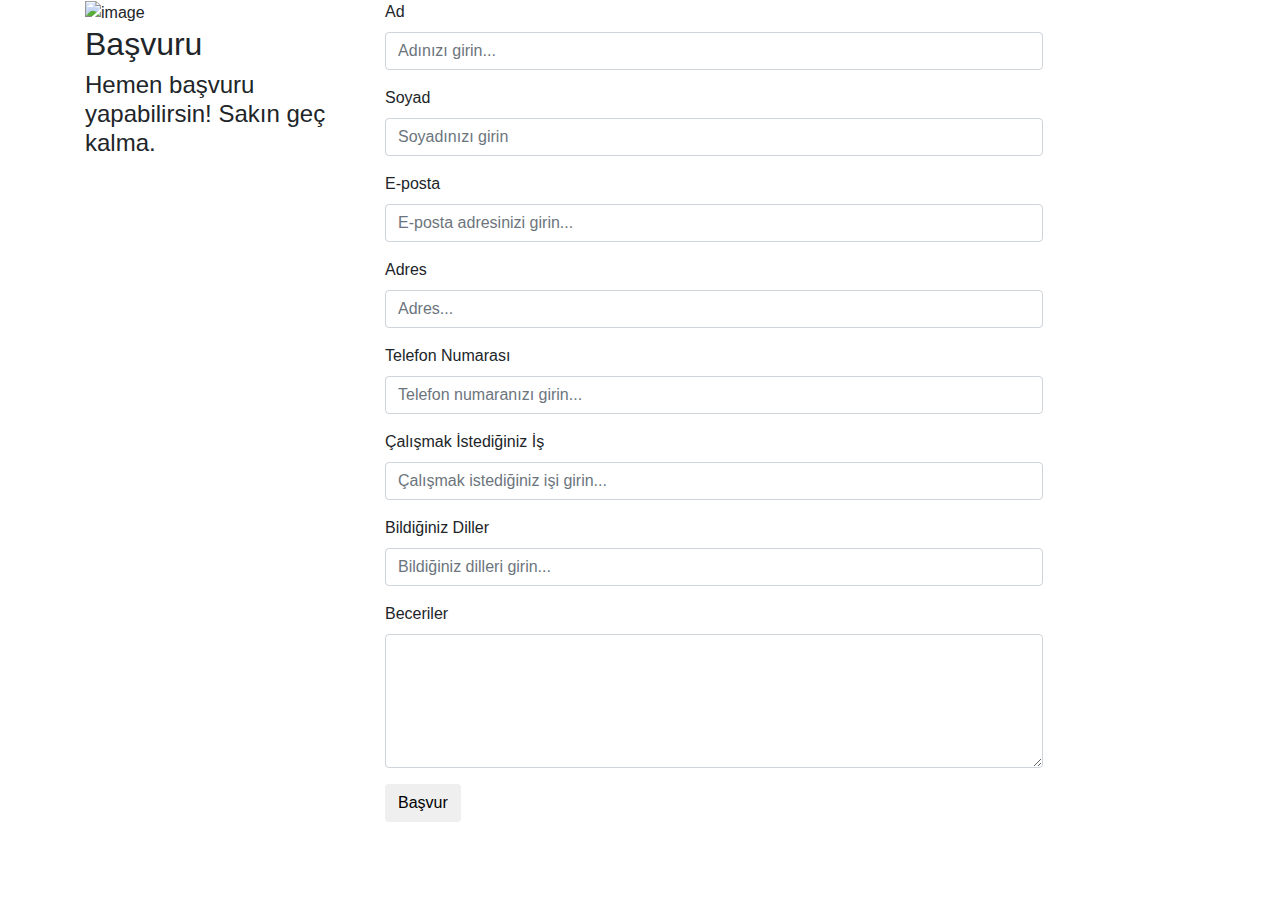
==== pages/user/hr_application.html @ 8ee4cf94 "baslik degisti" ====
<!DOCTYPE html>
<html lang="en">
  <head>
    <meta charset="utf-8" />
    <meta name="viewport" content="width=device-width, initial-scale=1.0" />

    <title>HR Application</title>

    <link href="//maxcdn.bootstrapcdn.com/bootstrap/4.1.1/css/bootstrap.min.css" rel="stylesheet" id="bootstrap-css">
    <link href="../../css/user.css" rel="stylesheet" />
  </head>

  <body>
    <div id='root'>
      <div class="loader"></div>
    </div>   
    <div id='app_form' class="container contact">
        <div class="row">
            <div class="col-md-3">
                <div class="contact-info">
                    <img src="https://image.ibb.co/kUASdV/contact-image.png" alt="image"/>
                    <h2>Başvuru</h2>
                    <h4>Hemen başvuru yapabilirsin! Sakın geç kalma.</h4>
                </div>
            </div>
            <div class="col-md-9">
                <div class="contact-form">
                    <div class="form-group">
                      <label class="control-label col-sm-2" for="name">Ad</label>
                      <div class="col-sm-10">          
                        <input type="text" class="form-control" id="name" placeholder="Adınızı girin..." name="fname">
                      </div>
                    </div>
                    <div class="form-group">
                      <label class="control-label col-sm-2" for="surname">Soyad</label>
                      <div class="col-sm-10">          
                        <input type="text" class="form-control" id="surname" placeholder="Soyadınızı girin" name="lname">
                      </div>
                    </div>
                    <div class="form-group">
                      <label class="control-label col-sm-2" for="email">E-posta</label>
                      <div class="col-sm-10">
                        <input type="email" class="form-control" id="email" placeholder="E-posta adresinizi girin..." name="email">
                      </div>
                    </div>
                    <div class="form-group">
                      <label class="control-label col-sm-2" for="address">Adres</label>
                      <div class="col-sm-10">
                        <input type="address" class="form-control" id="address" placeholder="Adres..." name="email">
                      </div>
                    </div>
                    <div class="form-group">
                      <label class="control-label col-sm-12" for="phone">Telefon Numarası</label>
                      <div class="col-sm-10">          
                        <input type="text" class="form-control" id="phone" placeholder="Telefon numaranızı girin..." name="lname">
                      </div>
                    </div>       
                    <div class="form-group">
                      <label class="control-label col-sm-12" for="job">Çalışmak İstediğiniz İş</label>
                      <div class="col-sm-10">          
                        <input type="text" class="form-control" id="job" placeholder="Çalışmak istediğiniz işi girin..." name="lname">
                      </div>
                    </div>     
                    <div class="form-group">
                      <label class="control-label col-sm-12" for="languages">Bildiğiniz Diller</label>
                      <div class="col-sm-10">          
                        <input type="text" class="form-control" id="languages" placeholder="Bildiğiniz dilleri girin..." name="lname">
                      </div>
                    </div>            
                    <div class="form-group">
                      <label class="control-label col-sm-2" for="skills">Beceriler</label>
                      <div class="col-sm-10">
                        <textarea class="form-control" rows="5" id="skills"></textarea>
                      </div>
                    </div>
                    <div class="form-group">        
                      <div class="col-sm-offset-2 col-sm-10">
                        <button id='saveApp' class="btn btn-default">Başvur</button>
                      </div>
                    </div>
                </div>
            </div>
        </div>
    </div>
    
    <script src="../../js/user.js"></script>
    <script src="//maxcdn.bootstrapcdn.com/bootstrap/4.1.1/js/bootstrap.min.js"></script>
    <script src="//cdnjs.cloudflare.com/ajax/libs/jquery/3.2.1/jquery.min.js"></script>
  </body>
</html>
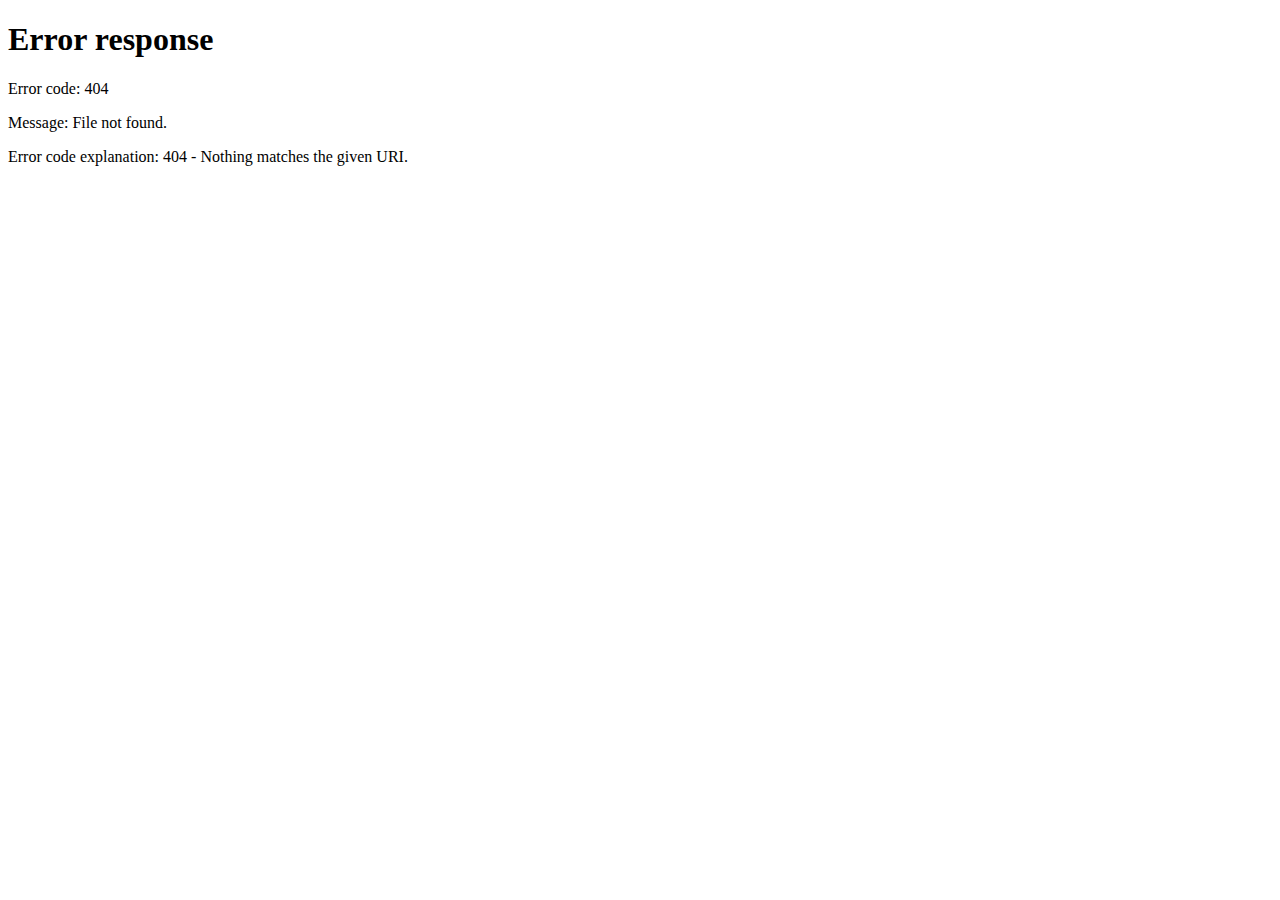
==== commit f46b9af5: "update" ====
--- a/pages/user/hr_application.html
+++ b/pages/user/hr_application.html
@@ -19,63 +19,63 @@
             <div class="col-md-3">
                 <div class="contact-info">
                     <img src="https://image.ibb.co/kUASdV/contact-image.png" alt="image"/>
-                    <h2>Başvuru</h2>
-                    <h4>Hemen başvuru yapabilirsin! Sakın geç kalma.</h4>
+                    <h2>Job Application</h2>
+                    <h4>You can apply now.</h4>
                 </div>
             </div>
             <div class="col-md-9">
                 <div class="contact-form">
                     <div class="form-group">
-                      <label class="control-label col-sm-2" for="name">Ad</label>
+                      <label class="control-label col-sm-2" for="name">Name</label>
                       <div class="col-sm-10">          
-                        <input type="text" class="form-control" id="name" placeholder="Adınızı girin..." name="fname">
+                        <input type="text" class="form-control" id="name" placeholder="Please enter your name..." name="fname">
                       </div>
                     </div>
                     <div class="form-group">
-                      <label class="control-label col-sm-2" for="surname">Soyad</label>
+                      <label class="control-label col-sm-2" for="surname">Surname</label>
                       <div class="col-sm-10">          
-                        <input type="text" class="form-control" id="surname" placeholder="Soyadınızı girin" name="lname">
+                        <input type="text" class="form-control" id="surname" placeholder="Please enter your surname..." name="lname">
                       </div>
                     </div>
                     <div class="form-group">
-                      <label class="control-label col-sm-2" for="email">E-posta</label>
+                      <label class="control-label col-sm-2" for="email">E-mail</label>
                       <div class="col-sm-10">
-                        <input type="email" class="form-control" id="email" placeholder="E-posta adresinizi girin..." name="email">
+                        <input type="email" class="form-control" id="email" placeholder="Please enter your e-mail.." name="email">
                       </div>
                     </div>
                     <div class="form-group">
-                      <label class="control-label col-sm-2" for="address">Adres</label>
+                      <label class="control-label col-sm-2" for="address">Address</label>
                       <div class="col-sm-10">
-                        <input type="address" class="form-control" id="address" placeholder="Adres..." name="email">
+                        <input type="address" class="form-control" id="address" placeholder="Please enter your address..." name="email">
                       </div>
                     </div>
                     <div class="form-group">
-                      <label class="control-label col-sm-12" for="phone">Telefon Numarası</label>
+                      <label class="control-label col-sm-12" for="phone">Phone Number</label>
                       <div class="col-sm-10">          
-                        <input type="text" class="form-control" id="phone" placeholder="Telefon numaranızı girin..." name="lname">
+                        <input type="text" class="form-control" id="phone" placeholder="Please enter your phone number like +90 111 111 11 11..." name="lname">
                       </div>
                     </div>       
                     <div class="form-group">
-                      <label class="control-label col-sm-12" for="job">Çalışmak İstediğiniz İş</label>
+                      <label class="control-label col-sm-12" for="job">Job</label>
                       <div class="col-sm-10">          
-                        <input type="text" class="form-control" id="job" placeholder="Çalışmak istediğiniz işi girin..." name="lname">
+                        <input type="text" class="form-control" id="job" placeholder="Please enter your job title..." name="lname">
                       </div>
                     </div>     
                     <div class="form-group">
-                      <label class="control-label col-sm-12" for="languages">Bildiğiniz Diller</label>
+                      <label class="control-label col-sm-12" for="languages">Languages</label>
                       <div class="col-sm-10">          
-                        <input type="text" class="form-control" id="languages" placeholder="Bildiğiniz dilleri girin..." name="lname">
+                        <input type="text" class="form-control" id="languages" placeholder="Please enter your languages..." name="lname">
                       </div>
                     </div>            
                     <div class="form-group">
-                      <label class="control-label col-sm-2" for="skills">Beceriler</label>
+                      <label class="control-label col-sm-2" for="skills">Skills</label>
                       <div class="col-sm-10">
                         <textarea class="form-control" rows="5" id="skills"></textarea>
                       </div>
                     </div>
                     <div class="form-group">        
                       <div class="col-sm-offset-2 col-sm-10">
-                        <button id='saveApp' class="btn btn-default">Başvur</button>
+                        <button id='saveApp' class="btn btn-default">Send</button>
                       </div>
                     </div>
                 </div>
